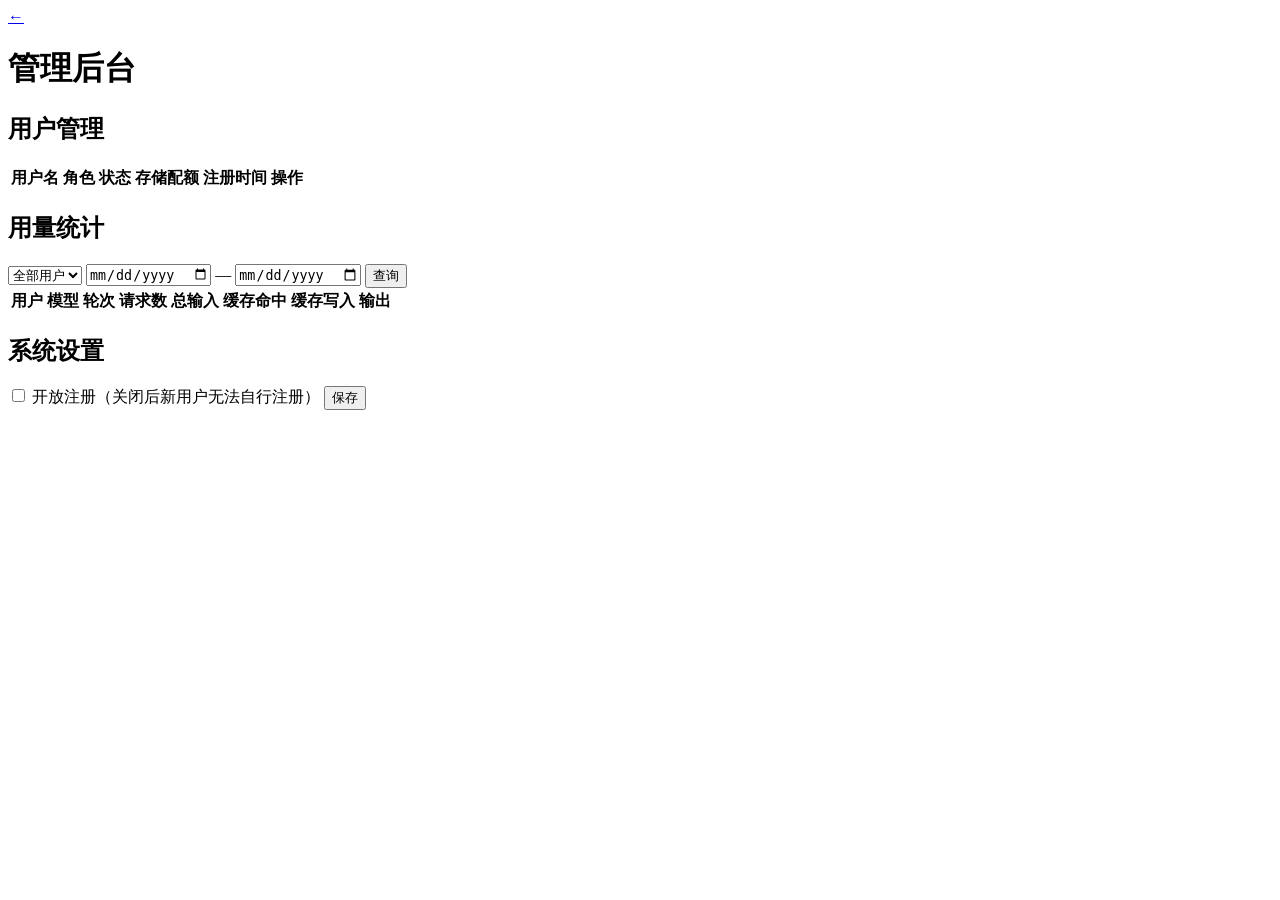
==== frontend/admin.html @ 9939a55b "用户管理系统" ====
<!DOCTYPE html>
<html lang="zh-CN">
<head>
  <meta charset="UTF-8">
  <meta name="viewport" content="width=device-width, initial-scale=1.0">
  <title>管理后台 - Spring Harness</title>
  <link rel="stylesheet" href="/static/index.css">
  <link rel="stylesheet" href="/static/admin.css">
</head>
<body>
  <div id="admin-app">
    <header id="admin-header">
      <a id="back-link" href="/static/index.html" title="返回对话">←</a>
      <h1>管理后台</h1>
      <span class="spacer"></span>
      <span id="admin-who"></span>
    </header>

    <main id="admin-main">
      <div id="admin-error" class="hidden"></div>

      <section class="admin-section">
        <h2>用户管理</h2>
        <table class="admin-table" id="user-table">
          <thead>
            <tr><th>用户名</th><th>角色</th><th>状态</th><th>存储配额</th><th>注册时间</th><th>操作</th></tr>
          </thead>
          <tbody id="user-tbody"></tbody>
        </table>
      </section>

      <section class="admin-section">
        <h2>用量统计</h2>
        <div class="usage-filter">
          <select id="usage-user"><option value="">全部用户</option></select>
          <input type="date" id="usage-from" title="起始日期（含）">
          <span class="usage-sep">—</span>
          <input type="date" id="usage-to" title="截止日期（不含）">
          <button id="usage-query" class="admin-btn">查询</button>
        </div>
        <table class="admin-table" id="usage-table">
          <thead>
            <tr><th>用户</th><th>模型</th><th>轮次</th><th>请求数</th><th>总输入</th><th>缓存命中</th><th>缓存写入</th><th>输出</th></tr>
          </thead>
          <tbody id="usage-tbody"></tbody>
        </table>
      </section>

      <section class="admin-section hidden" id="settings-section">
        <h2>系统设置</h2>
        <label class="settings-row">
          <input type="checkbox" id="registration-open">
          开放注册（关闭后新用户无法自行注册）
        </label>
        <button id="settings-save" class="admin-btn">保存</button>
        <span id="settings-tip" class="settings-tip"></span>
      </section>
    </main>
  </div>
  <script src="/static/admin.js"></script>
</body>
</html>
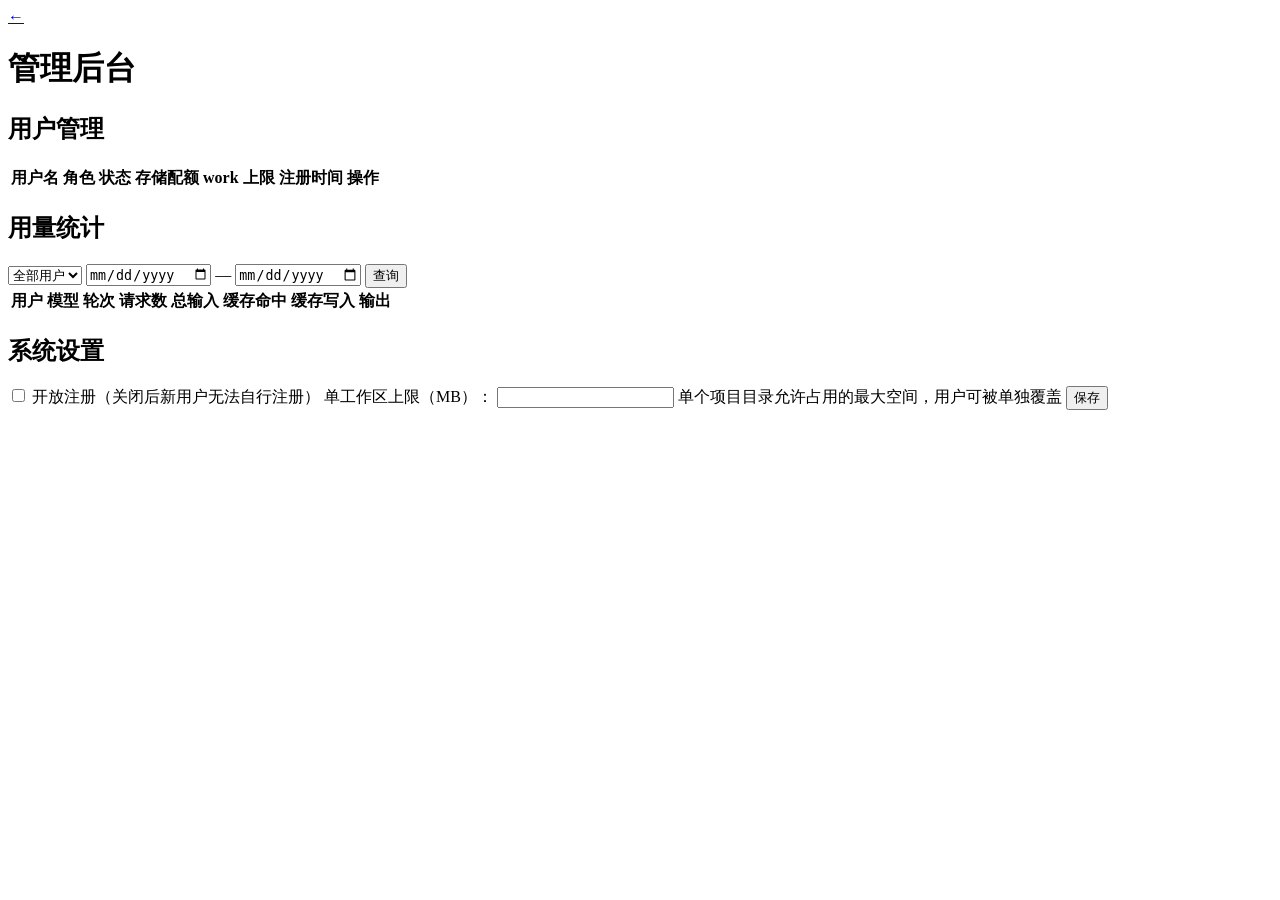
==== commit 43974826: "work配额管理" ====
--- a/frontend/admin.html
+++ b/frontend/admin.html
@@ -23,7 +23,7 @@
         <h2>用户管理</h2>
         <table class="admin-table" id="user-table">
           <thead>
-            <tr><th>用户名</th><th>角色</th><th>状态</th><th>存储配额</th><th>注册时间</th><th>操作</th></tr>
+            <tr><th>用户名</th><th>角色</th><th>状态</th><th>存储配额</th><th>work 上限</th><th>注册时间</th><th>操作</th></tr>
           </thead>
           <tbody id="user-tbody"></tbody>
         </table>
@@ -52,6 +52,11 @@
           <input type="checkbox" id="registration-open">
           开放注册（关闭后新用户无法自行注册）
         </label>
+        <label class="settings-row">
+          单工作区上限（MB）：
+          <input type="number" id="work-max-mb" min="1" step="1" class="settings-number">
+          <span class="settings-hint">单个项目目录允许占用的最大空间，用户可被单独覆盖</span>
+        </label>
         <button id="settings-save" class="admin-btn">保存</button>
         <span id="settings-tip" class="settings-tip"></span>
       </section>
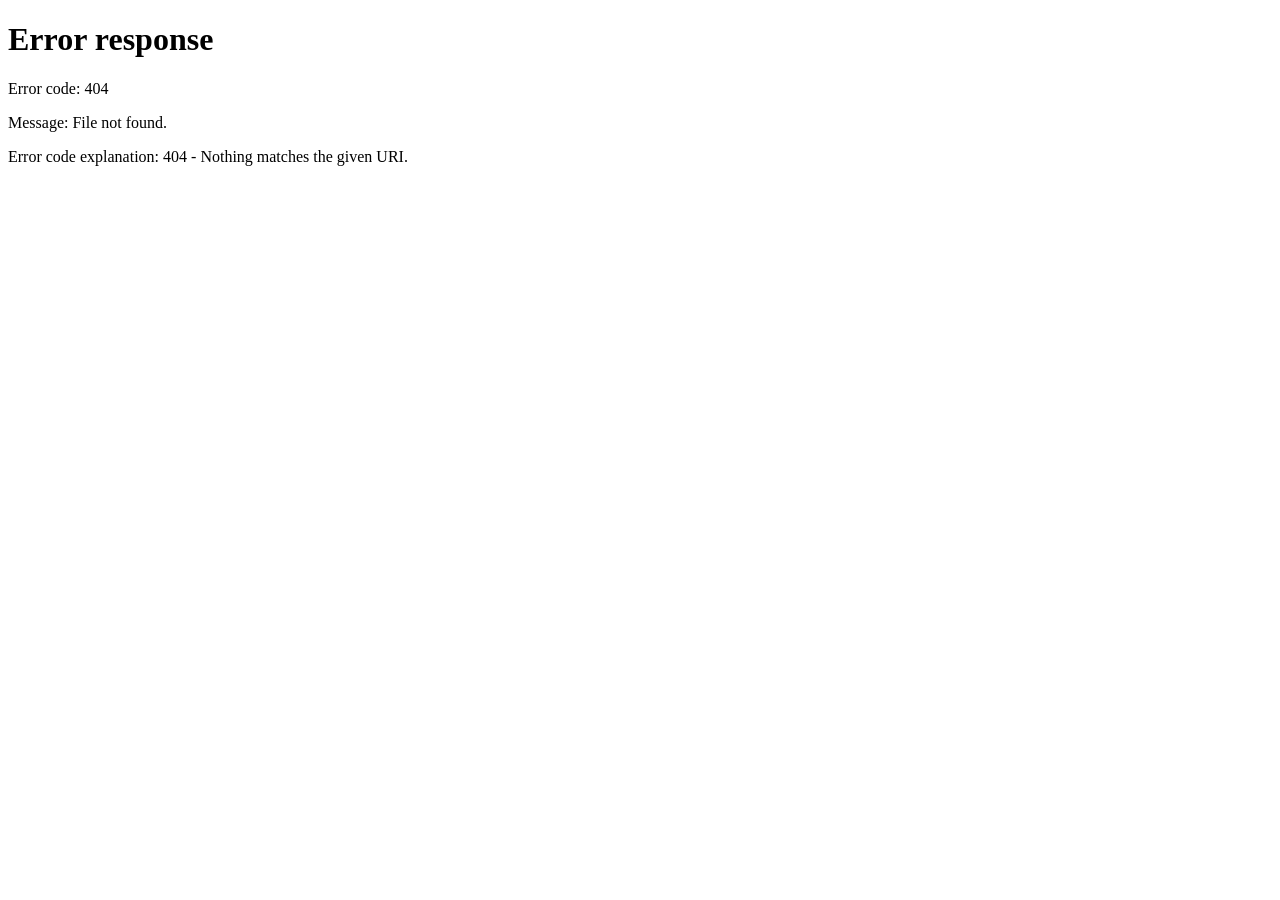
==== commit dda04ef9: "优化前端样式" ====
--- a/frontend/admin.html
+++ b/frontend/admin.html
@@ -3,65 +3,270 @@
 <head>
   <meta charset="UTF-8">
   <meta name="viewport" content="width=device-width, initial-scale=1.0">
-  <title>管理后台 - Spring Harness</title>
+  <title>账户中心 - Spring Harness</title>
+  <script>
+    /* 未登录先去登录页，登录后带回当前页（含 #hash 分页） */
+    try {
+      if (!localStorage.getItem("sh.token")) {
+        location.replace("/static/login.html?next=" + encodeURIComponent(location.pathname + location.hash));
+      }
+    } catch (e) { /* 存储不可用时交给 admin.js 处理 */ }
+  </script>
   <link rel="stylesheet" href="/static/index.css">
+  <link rel="stylesheet" href="/static/ui.css">
   <link rel="stylesheet" href="/static/admin.css">
 </head>
 <body>
   <div id="admin-app">
-    <header id="admin-header">
-      <a id="back-link" href="/static/index.html" title="返回对话">←</a>
-      <h1>管理后台</h1>
-      <span class="spacer"></span>
-      <span id="admin-who"></span>
-    </header>
+    <aside id="admin-nav">
+      <a id="back-link" href="/static/index.html">
+        <svg viewBox="0 0 24 24" fill="none" stroke="currentColor" stroke-width="1.8" stroke-linecap="round" stroke-linejoin="round"><path d="M15 5l-7 7 7 7"/></svg>
+        返回
+      </a>
+
+      <div class="nav-group">
+        <div class="nav-item" data-page="account">
+          <svg viewBox="0 0 24 24" fill="none" stroke="currentColor" stroke-width="1.7" stroke-linecap="round" stroke-linejoin="round"><circle cx="12" cy="8" r="3.8"/><path d="M4.8 20c1.3-3.4 4.1-5 7.2-5s5.9 1.6 7.2 5"/></svg>
+          账号与安全
+        </div>
+        <div class="nav-item" data-page="points">
+          <svg viewBox="0 0 24 24" fill="none" stroke="currentColor" stroke-width="1.7" stroke-linecap="round" stroke-linejoin="round"><path d="M6 3.5h12a1 1 0 0 1 1 1v16l-3-2-2 2-2-2-2 2-2-2-3 2v-16a1 1 0 0 1 1-1z"/><path d="M9 8.5h6M9 12.5h6"/></svg>
+          账单与用量
+        </div>
+      </div>
+
+      <div class="nav-group hidden" id="nav-group-admin">
+        <div class="nav-group-title">管理</div>
+        <div class="nav-item" data-page="users">
+          <svg viewBox="0 0 24 24" fill="none" stroke="currentColor" stroke-width="1.7" stroke-linecap="round" stroke-linejoin="round"><circle cx="9" cy="8" r="3.5"/><path d="M3 19.5c1.1-3 3.4-4.2 6-4.2s4.9 1.2 6 4.2"/><path d="M16 5.2a3.5 3.5 0 0 1 0 5.9M17.8 15.6c1.9.6 3.2 1.8 3.9 3.9"/></svg>
+          用户管理
+        </div>
+        <div class="nav-item" data-page="usage">
+          <svg viewBox="0 0 24 24" fill="none" stroke="currentColor" stroke-width="1.7" stroke-linecap="round" stroke-linejoin="round"><path d="M3.5 20h17"/><path d="M7 20v-6M12 20V6M17 20v-9"/></svg>
+          用量统计
+        </div>
+        <div class="nav-item" data-page="ledger">
+          <svg viewBox="0 0 24 24" fill="none" stroke="currentColor" stroke-width="1.7" stroke-linecap="round" stroke-linejoin="round"><path d="M9 6h11M9 12h11M9 18h11"/><circle cx="4.5" cy="6" r="1" fill="currentColor" stroke="none"/><circle cx="4.5" cy="12" r="1" fill="currentColor" stroke="none"/><circle cx="4.5" cy="18" r="1" fill="currentColor" stroke="none"/></svg>
+          积分流水
+        </div>
+        <div class="nav-item" data-page="models">
+          <svg viewBox="0 0 24 24" fill="none" stroke="currentColor" stroke-width="1.7" stroke-linecap="round" stroke-linejoin="round"><path d="M20.6 13.4L13.4 20.6a2 2 0 0 1-2.8 0L3 13V3h10l7.6 7.6a2 2 0 0 1 0 2.8z"/><circle cx="7.5" cy="7.5" r="1.4"/></svg>
+          模型资费
+        </div>
+      </div>
+
+      <div class="nav-group hidden" id="nav-group-system">
+        <div class="nav-group-title">系统</div>
+        <div class="nav-item" data-page="settings">
+          <svg viewBox="0 0 24 24" fill="none" stroke="currentColor" stroke-width="1.7" stroke-linecap="round" stroke-linejoin="round"><path d="M4 8h9M17 8h3M4 16h3M11 16h9"/><circle cx="15" cy="8" r="2.2"/><circle cx="9" cy="16" r="2.2"/></svg>
+          系统设置
+        </div>
+      </div>
+    </aside>
 
     <main id="admin-main">
       <div id="admin-error" class="hidden"></div>
 
-      <section class="admin-section">
-        <h2>用户管理</h2>
-        <table class="admin-table" id="user-table">
-          <thead>
-            <tr><th>用户名</th><th>角色</th><th>状态</th><th>存储配额</th><th>work 上限</th><th>注册时间</th><th>操作</th></tr>
-          </thead>
-          <tbody id="user-tbody"></tbody>
-        </table>
-      </section>
-
-      <section class="admin-section">
-        <h2>用量统计</h2>
+      <!-- 账号与安全：所有角色可见 -->
+      <section class="admin-page" data-page="account">
+        <div class="account-head">
+          <img class="account-avatar" src="/static/assets/images/user_image.png" alt="头像">
+          <div class="account-name" id="account-name"></div>
+          <span class="role-badge" id="account-role"></span>
+        </div>
+
+        <div class="section-caption">账户资料</div>
+        <div class="card group-card">
+          <div class="row">
+            <span class="row-label">用户名</span>
+            <span class="row-value" id="account-username"></span>
+          </div>
+          <div class="row">
+            <span class="row-label">角色</span>
+            <span class="row-value" id="account-role-text"></span>
+          </div>
+          <div class="row">
+            <span class="row-label">积分余额</span>
+            <span class="row-right">
+              <span class="row-value num" id="account-points"><span class="sk" style="--w:64px"></span></span>
+              <a class="row-link" href="#points">查看明细</a>
+            </span>
+          </div>
+        </div>
+
+        <div class="section-caption">账户安全</div>
+        <div class="card group-card">
+          <div class="row">
+            <span class="row-label">账户状态</span>
+            <span class="row-value">正常</span>
+          </div>
+          <div class="row">
+            <span class="row-label">登录凭证</span>
+            <span class="row-value">已登录，权限受保护</span>
+          </div>
+        </div>
+
+        <button id="account-logout" class="wide-btn">退出登录</button>
+        <div class="page-foot">Spring Harness · 账户中心</div>
+      </section>
+
+      <!-- 账单与用量：所有角色可见 -->
+      <section class="admin-page" data-page="points">
+        <h1 class="page-title">账单与用量</h1>
+        <div class="card group-card points-summary">
+          <div class="summary-label">可用积分</div>
+          <div class="points-big num" id="points-big"><span class="sk" style="--w:150px;--h:30px;--r:10px"></span></div>
+          <div class="points-sub">用于模型调用和工作台服务</div>
+        </div>
+
+        <div class="section-caption">最近明细</div>
+        <div class="card group-card ledger-card">
+          <div id="my-ledger">
+            <div class="sk-block sk-list sk-fade" aria-hidden="true">
+              <div class="ledger-row"><span class="sk-stack"><span class="sk" style="--w:48px"></span><span class="sk" style="--w:220px;--h:10px"></span></span><span class="sk" style="--w:64px"></span></div>
+              <div class="ledger-row"><span class="sk-stack"><span class="sk" style="--w:36px"></span><span class="sk" style="--w:180px;--h:10px"></span></span><span class="sk" style="--w:52px"></span></div>
+              <div class="ledger-row"><span class="sk-stack"><span class="sk" style="--w:48px"></span><span class="sk" style="--w:240px;--h:10px"></span></span><span class="sk" style="--w:70px"></span></div>
+              <div class="ledger-row"><span class="sk-stack"><span class="sk" style="--w:36px"></span><span class="sk" style="--w:160px;--h:10px"></span></span><span class="sk" style="--w:56px"></span></div>
+              <div class="ledger-row"><span class="sk-stack"><span class="sk" style="--w:48px"></span><span class="sk" style="--w:200px;--h:10px"></span></span><span class="sk" style="--w:60px"></span></div>
+            </div>
+          </div>
+        </div>
+        <div class="settings-hint ledger-hint">仅展示最近 10 条。发起对话先按档位预扣，结束后按实际 tokens 与模型费率结算，多退少补。</div>
+      </section>
+
+      <!-- 用户管理 -->
+      <section class="admin-page wide" data-page="users">
+        <h1 class="page-title">用户管理</h1>
+        <div class="table-card">
+          <table class="admin-table" id="user-table">
+            <thead>
+              <tr><th>用户名</th><th>角色</th><th>状态</th><th>存储配额</th><th>work 上限</th><th>积分</th><th>注册时间</th><th>操作</th></tr>
+            </thead>
+            <tbody id="user-tbody"></tbody>
+          </table>
+        </div>
+      </section>
+
+      <!-- 用量统计 -->
+      <section class="admin-page wide" data-page="usage">
+        <h1 class="page-title">用量统计</h1>
         <div class="usage-filter">
           <select id="usage-user"><option value="">全部用户</option></select>
           <input type="date" id="usage-from" title="起始日期（含）">
-          <span class="usage-sep">—</span>
-          <input type="date" id="usage-to" title="截止日期（不含）">
-          <button id="usage-query" class="admin-btn">查询</button>
-        </div>
-        <table class="admin-table" id="usage-table">
-          <thead>
-            <tr><th>用户</th><th>模型</th><th>轮次</th><th>请求数</th><th>总输入</th><th>缓存命中</th><th>缓存写入</th><th>输出</th></tr>
-          </thead>
-          <tbody id="usage-tbody"></tbody>
-        </table>
-      </section>
-
-      <section class="admin-section hidden" id="settings-section">
-        <h2>系统设置</h2>
-        <label class="settings-row">
-          <input type="checkbox" id="registration-open">
-          开放注册（关闭后新用户无法自行注册）
-        </label>
-        <label class="settings-row">
-          单工作区上限（MB）：
-          <input type="number" id="work-max-mb" min="1" step="1" class="settings-number">
-          <span class="settings-hint">单个项目目录允许占用的最大空间，用户可被单独覆盖</span>
-        </label>
-        <button id="settings-save" class="admin-btn">保存</button>
-        <span id="settings-tip" class="settings-tip"></span>
+          <span class="usage-sep">至</span>
+          <input type="date" id="usage-to" title="截止日期（含当天）">
+          <button id="usage-query" class="admin-btn primary">查询</button>
+        </div>
+        <div class="table-card">
+          <table class="admin-table" id="usage-table">
+            <thead>
+              <tr><th>用户</th><th>模型</th><th class="num">轮次</th><th class="num">请求数</th><th class="num">总输入</th><th class="num">缓存命中</th><th class="num">缓存写入</th><th class="num">输出</th></tr>
+            </thead>
+            <tbody id="usage-tbody"></tbody>
+          </table>
+        </div>
+      </section>
+
+      <!-- 积分流水（管理侧全量） -->
+      <section class="admin-page wide" data-page="ledger">
+        <h1 class="page-title">积分流水</h1>
+        <div class="usage-filter">
+          <select id="ledger-user"><option value="">全部用户</option></select>
+          <button id="ledger-query" class="admin-btn primary">查询</button>
+        </div>
+        <div class="table-card">
+          <table class="admin-table" id="ledger-table">
+            <thead>
+              <tr><th>时间</th><th>用户</th><th>类型</th><th class="num">变动</th><th class="num">余额</th><th>模型</th><th>单号</th><th>事由</th></tr>
+            </thead>
+            <tbody id="ledger-tbody"></tbody>
+          </table>
+        </div>
+      </section>
+
+      <!-- 模型资费 -->
+      <section class="admin-page wide" data-page="models">
+        <h1 class="page-title">模型资费 <span class="title-hint">积分 / 百万 tokens</span></h1>
+        <div class="table-card">
+          <table class="admin-table" id="model-table">
+            <thead>
+              <tr><th>模型名</th><th class="num">输入</th><th class="num">缓存命中</th><th class="num">缓存写入</th><th class="num">输出</th><th>状态</th><th>更新时间</th><th>操作</th></tr>
+            </thead>
+            <tbody id="model-tbody"></tbody>
+          </table>
+        </div>
+        <form id="model-form" class="model-form">
+          <input type="text" id="model-name" placeholder="模型名（与用量记录的 modelName 一致）" required>
+          <input type="number" id="model-input" min="0" step="any" placeholder="输入" title="无缓存输入" required>
+          <input type="number" id="model-cache-read" min="0" step="any" placeholder="缓存命中" required>
+          <input type="number" id="model-cache-write" min="0" step="any" placeholder="缓存写入" required>
+          <input type="number" id="model-output" min="0" step="any" placeholder="输出" required>
+          <label class="model-enabled"><input type="checkbox" id="model-enabled" class="switch" checked>启用</label>
+          <button type="submit" class="admin-btn primary" id="model-submit">新增资费卡</button>
+          <button type="button" class="admin-btn hidden" id="model-cancel">取消编辑</button>
+        </form>
+        <div class="settings-hint table-hint">模型名 default 行为兜底卡：预扣估算与未知模型结算都按它，不可删除/改名/停用。</div>
+      </section>
+
+      <!-- 系统设置（仅站长） -->
+      <section class="admin-page" data-page="settings">
+        <h1 class="page-title">系统设置</h1>
+
+        <div class="section-caption">注册与存储</div>
+        <div class="card group-card">
+          <label class="row">
+            <span class="row-text">
+              <span class="row-label">开放注册</span>
+              <span class="row-desc">关闭后新用户无法自行注册</span>
+            </span>
+            <input type="checkbox" id="registration-open" class="switch">
+          </label>
+          <div class="row">
+            <span class="row-text">
+              <span class="row-label">单工作区上限</span>
+              <span class="row-desc">单个项目目录允许占用的最大空间，用户可被单独覆盖</span>
+            </span>
+            <span class="row-control">
+              <input type="number" id="work-max-mb" min="1" step="1" class="settings-number">
+              <span class="unit">MB</span>
+            </span>
+          </div>
+        </div>
+
+        <div class="section-caption">计费预扣档位</div>
+        <div class="card group-card">
+          <div class="row">
+            <span class="row-label">缓存命中输入</span>
+            <span class="row-control">
+              <input type="number" id="est-cache-read" min="0" step="1000" class="settings-number">
+              <span class="unit">tokens</span>
+            </span>
+          </div>
+          <div class="row">
+            <span class="row-label">无缓存输入</span>
+            <span class="row-control">
+              <input type="number" id="est-input" min="0" step="1000" class="settings-number">
+              <span class="unit">tokens</span>
+            </span>
+          </div>
+          <div class="row">
+            <span class="row-label">输出</span>
+            <span class="row-control">
+              <input type="number" id="est-output" min="0" step="1000" class="settings-number">
+              <span class="unit">tokens</span>
+            </span>
+          </div>
+        </div>
+        <div class="settings-hint ledger-hint">发起对话时按此档位预估并预扣积分，结束后按实际用量结算。</div>
+
+        <div class="settings-actions">
+          <button id="settings-save" class="wide-btn primary">保存设置</button>
+          <span id="settings-tip" class="settings-tip"></span>
+        </div>
       </section>
     </main>
   </div>
+  <script src="/static/ui.js"></script>
   <script src="/static/admin.js"></script>
 </body>
 </html>
